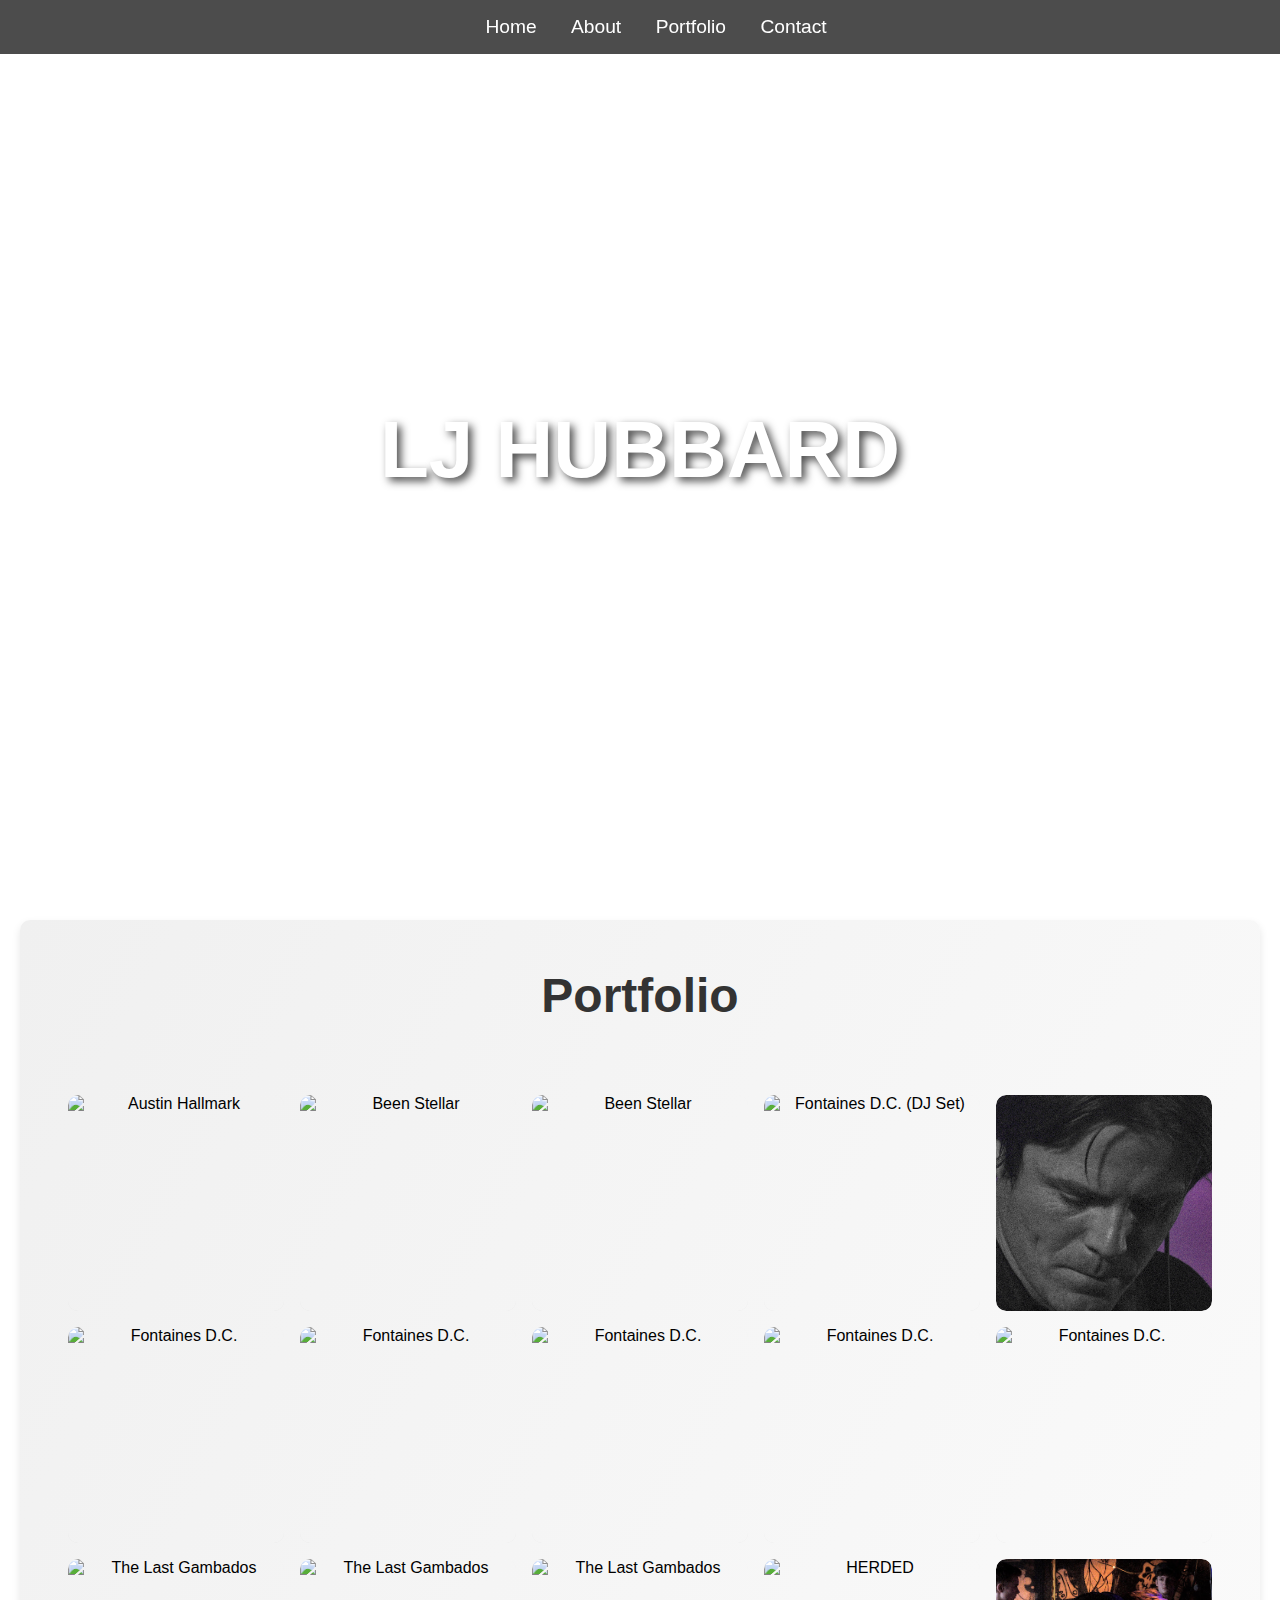
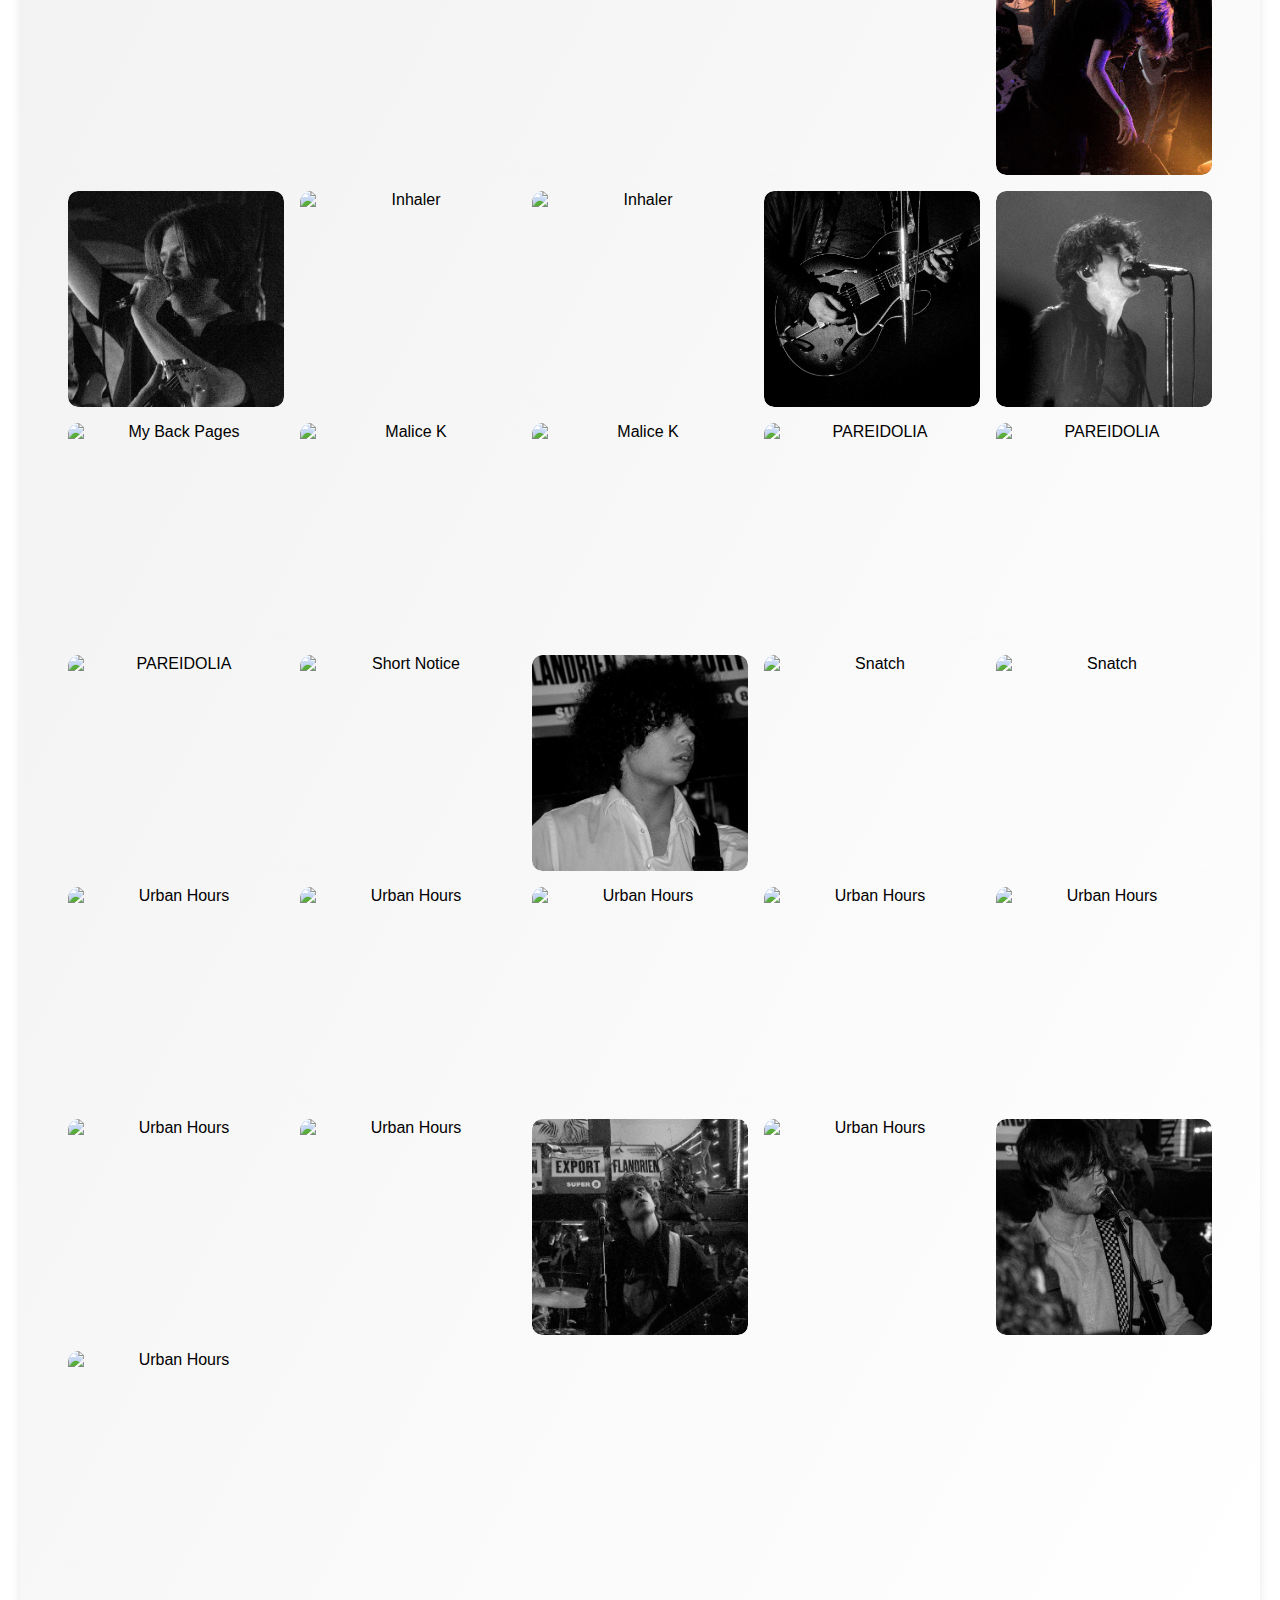
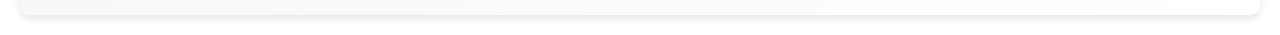
==== index.html @ aa00238f "Initial commit" ====
<!DOCTYPE html>
<html lang="en">
<head>
    <meta charset="UTF-8">
    <meta name="viewport" content="width=device-width, initial-scale=1.0">
    <title>LJ Hubbard Portfolio</title>
    <link rel="stylesheet" href="css/styles.css">
</head>
<body>
    <header>
        <nav>
            <a href="index.html">Home</a>
            <a href="about.html">About</a>
            <a href="portfolio.html">Portfolio</a>
            <a href="contact.html">Contact</a>
        </nav>
    </header>
    <div class="hero">
        <a href="about.html#about" class="hero-button">
            <h1>LJ HUBBARD</h1>
        </a>
        <div class="image image1"></div>
        <div class="image image2"></div>
        <div class="image image3"></div>
        <div class="image image4"></div>
        <div class="image image5"></div>
        <div class="image image6"></div>
        <div class="image image7"></div>
    </div>
    
    <!-- Portfolio Section -->
    <section id="portfolio">
        <div class="portfolio-container">
            <h2 class="portfolio-header">Portfolio</h2>
            <div class="portfolio-grid">
                <div class="portfolio-item" onclick="openLightbox(0)">
                    <img src="images/AUSTIN1_01_01.jpg" alt="Austin Hallmark">
                    <div class="overlay">Austin Hallmark</div>
                </div>
                <div class="portfolio-item" onclick="openLightbox(1)">
                    <img src="images/BS5.jpg" alt="Been Stellar">
                    <div class="overlay">Been Stellar</div>
                </div>
                <div class="portfolio-item" onclick="openLightbox(2)">
                    <img src="images/BS9.jpg" alt="Been Stellar">
                    <div class="overlay">Been Stellar</div>
                </div>
                <div class="portfolio-item" onclick="openLightbox(3)">
                    <img src="images/djcloseup8.jpg" alt="Fontaines D.C. (DJ Set)">
                    <div class="overlay">Fontaines D.C. (DJ Set)</div>
                </div>
                <div class="portfolio-item" onclick="openLightbox(4)">
                    <img src="images/djcloseup9.jpg" alt="Fontaines D.C. (DJ Set)">
                    <div class="overlay">Fontaines D.C. (DJ Set)</div>
                </div>
                <div class="portfolio-item" onclick="openLightbox(5)">
                    <img src="images/DSC00204.jpg" alt="Fontaines D.C.">
                    <div class="overlay">Fontaines D.C.</div>
                </div>
                <div class="portfolio-item" onclick="openLightbox(6)">
                    <img src="images/fontaines8.jpg" alt="Fontaines D.C.">
                    <div class="overlay">Fontaines D.C.</div>
                </div>
                <div class="portfolio-item" onclick="openLightbox(7)">
                    <img src="images/fontaines10_01.jpg" alt="Fontaines D.C.">
                    <div class="overlay">Fontaines D.C.</div>
                </div>
                <div class="portfolio-item" onclick="openLightbox(8)">
                    <img src="images/fontaines13.jpg" alt="Fontaines D.C.">
                    <div class="overlay">Fontaines D.C.</div>
                </div>
                <div class="portfolio-item" onclick="openLightbox(9)">
                    <img src="images/fontainesscroll.jpg" alt="Fontaines D.C.">
                    <div class="overlay">Fontaines D.C.</div>
                </div>
                <div class="portfolio-item" onclick="openLightbox(10)">
                    <img src="images/GAMBADOS18.jpg" alt="The Last Gambados">
                    <div class="overlay">The Last Gambados</div>
                </div>
                <div class="portfolio-item" onclick="openLightbox(11)">
                    <img src="images/GAMBADOS22.jpg" alt="The Last Gambados">
                    <div class="overlay">The Last Gambados</div>
                </div>
                <div class="portfolio-item" onclick="openLightbox(12)">
                    <img src="images/GAMBADOS25.jpg" alt="The Last Gambados">
                    <div class="overlay">The Last Gambados</div>
                </div>
                <div class="portfolio-item" onclick="openLightbox(13)">
                    <img src="images/HERDED5.jpg" alt="HERDED">
                    <div class="overlay">HERDED</div>
                </div>
                <div class="portfolio-item" onclick="openLightbox(14)">
                    <img src="images/HERDED7.jpg" alt="HERDED">
                    <div class="overlay">HERDED</div>
                </div>
                <div class="portfolio-item" onclick="openLightbox(15)">
                    <img src="images/HERDED11.jpg" alt="HERDED">
                    <div class="overlay">HERDED</div>
                </div>
                <div class="portfolio-item" onclick="openLightbox(16)">
                    <img src="images/INHALER5.jpg" alt="Inhaler">
                    <div class="overlay">Inhaler</div>
                </div>
                <div class="portfolio-item" onclick="openLightbox(17)">
                    <img src="images/INHALER8.jpg" alt="Inhaler">
                    <div class="overlay">Inhaler</div>
                </div>
                <div class="portfolio-item" onclick="openLightbox(18)">
                    <img src="images/INHALER9.jpg" alt="Inhaler">
                    <div class="overlay">Inhaler</div>
                </div>
                <div class="portfolio-item" onclick="openLightbox(19)">
                    <img src="images/INHALER21.jpg" alt="Inhaler">
                    <div class="overlay">Inhaler</div>
                </div>
                <div class="portfolio-item" onclick="openLightbox(20)">
                    <img src="images/MBP7.jpg" alt="My Back Pages">
                    <div class="overlay">My Back Pages</div>
                </div>
                <div class="portfolio-item" onclick="openLightbox(21)">
                    <img src="images/MK3.jpg" alt="Malice K">
                    <div class="overlay">Malice K</div>
                </div>
                <div class="portfolio-item" onclick="openLightbox(22)">
                    <img src="images/MK5.jpg" alt="Malice K">
                    <div class="overlay">Malice K</div>
                </div>
                <div class="portfolio-item" onclick="openLightbox(23)">
                    <img src="images/PAR5.jpg" alt="PAREIDOLIA">
                    <div class="overlay">PAREIDOLIA</div>
                </div>
                <div class="portfolio-item" onclick="openLightbox(24)">
                    <img src="images/PAR19.jpg" alt="PAREIDOLIA">
                    <div class="overlay">PAREIDOLIA</div>
                </div>
                <div class="portfolio-item" onclick="openLightbox(25)">
                    <img src="images/PAR20.jpg" alt="PAREIDOLIA">
                    <div class="overlay">PAREIDOLIA</div>
                </div>
                <div class="portfolio-item" onclick="openLightbox(26)">
                    <img src="images/SHORT1.jpg" alt="Short Notice">
                    <div class="overlay">Short Notice</div>
                </div>
                <div class="portfolio-item" onclick="openLightbox(27)">
                    <img src="images/IMG_5774.jpg" alt="Short Notice">
                    <div class="overlay">Short Notice</div>
                </div>
                <div class="portfolio-item" onclick="openLightbox(28)">
                    <img src="images/SNATCH7.jpg" alt="Snatch">
                    <div class="overlay">Snatch</div>
                </div>
                <div class="portfolio-item" onclick="openLightbox(29)">
                    <img src="images/SNATCH9.jpg" alt="Snatch">
                    <div class="overlay">Snatch</div>
                </div>
                <div class="portfolio-item" onclick="openLightbox(30)">
                    <img src="images/UH6.jpg" alt="Urban Hours">
                    <div class="overlay">Urban Hours</div>
                </div>
                <div class="portfolio-item" onclick="openLightbox(31)">
                    <img src="images/UH7.jpg" alt="Urban Hours">
                    <div class="overlay">Urban Hours</div>
                </div>
                <div class="portfolio-item" onclick="openLightbox(32)">
                    <img src="images/UH10.jpg" alt="Urban Hours">
                    <div class="overlay">Urban Hours</div>
                </div>
                <div class="portfolio-item" onclick="openLightbox(33)">
                    <img src="images/UH13.jpg" alt="Urban Hours">
                    <div class="overlay">Urban Hours</div>
                </div>
                <div class="portfolio-item" onclick="openLightbox(34)">
                    <img src="images/UH16.jpg" alt="Urban Hours">
                    <div class="overlay">Urban Hours</div>
                </div>
                <div class="portfolio-item" onclick="openLightbox(35)">
                    <img src="images/UH25.jpg" alt="Urban Hours">
                    <div class="overlay">Urban Hours</div>
                </div>
                <div class="portfolio-item" onclick="openLightbox(36)">
                    <img src="images/URBAN1.jpg" alt="Urban Hours">
                    <div class="overlay">Urban Hours</div>
                </div>
                <div class="portfolio-item" onclick="openLightbox(37)">
                    <img src="images/URBAN3.jpg" alt="Urban Hours">
                    <div class="overlay">Urban Hours</div>
                </div>
                <div class="portfolio-item" onclick="openLightbox(38)">
                    <img src="images/URBAN11.jpg" alt="Urban Hours">
                    <div class="overlay">Urban Hours</div>
                </div>
                <div class="portfolio-item" onclick="openLightbox(39)">
                    <img src="images/URBAN14.jpg" alt="Urban Hours">
                    <div class="overlay">Urban Hours</div>
                </div>
                <div class="portfolio-item" onclick="openLightbox(40)">
                    <img src="images/URBAN13.jpg" alt="Urban Hours">
                    <div class="overlay">Urban Hours</div>
                </div>
                

                    
                <!-- Add more portfolio items as needed -->
            </div>
        </div>
    </section>
    
    <!-- Lightbox Modal -->
    <div id="lightbox" class="lightbox">
        <span class="close" onclick="closeLightbox()">&times;</span>
        <a class="prev" onclick="changeSlide(-1)">&#10094;</a>
        <a class="next" onclick="changeSlide(1)">&#10095;</a>
        <div class="lightbox-content">
            <img id="lightbox-img" src="" alt="">
            <div id="lightbox-caption" class="lightbox-caption"></div>
        </div>
    </div>

    <script src="js/scripts.js"></script> <!-- Reference to your JavaScript file -->
</body>
</html>
---- css/styles.css ----
body, html {
    margin: 0;
    padding: 0;
    font-family: Arial, sans-serif;
}

header {
    position: fixed;
    width: 100%;
    top: 0;
    background-color: rgba(0, 0, 0, 0.7);
    padding: 1rem;
    text-align: center;
    z-index: 3;
}

nav a {
    margin: 0 15px;
    color: white;
    text-decoration: none;
    font-size: 1.2rem;
}

.hero {
    position: relative;
    width: 100%;
    height: 100vh;
    display: flex;
    align-items: center;
    justify-content: center;
    color: white;
    overflow: hidden;
}

.hero h1 {
    font-size: 5rem;
    text-shadow: 4px 4px 8px rgba(0, 0, 0, 0.7); /* More prominent shadow */
    z-index: 2;
    text-align: center;
    transition: font-weight 0.3s ease, color 0.3s ease;
}

.hero-button {
    color: white;
    text-decoration: none;
    z-index: 2;
}

.hero h1:hover {
    font-weight: bolder;
    color: #fc83fb; /* Change color on hover */
}

.hero h1:active {
    color: #fc83fb; /* Change color when clicked */
    text-decoration: none; /* Ensure no underline */
}

.image {
    position: absolute;
    top: 0;
    left: 0;
    width: 100%;
    height: 100%;
    background-size: cover;
    background-position: center top; /* Default position */
    transition: opacity 2s ease-in-out;
}

.image1 {
    background-image: url('../images/djcloseup8.jpg'); /* New first image */
    opacity: 1;
}

.image2 {
    background-image: url('../images/URBAN13.jpg');
    opacity: 0;
}

.image3 {
    background-image: url('../images/fontaines10_01.jpg');
    opacity: 0;
}

.image4 {
    background-image: url('../images/inhaler8.jpg'); /* Updated to inhaler8 */
    opacity: 0;
}

.image5 {
    background-image: url('../images/GAMBADOS25.jpg');
    opacity: 0;
}

.image6 {
    background-image: url('../images/inhaler9.jpg'); /* Updated to inhaler9 */
    opacity: 0;
}

.image7 {
    background-image: url('../images/MK3.jpg');
    opacity: 0;
}

.about-container, .contact-container {
    background: linear-gradient(to bottom right, #f0f0f0, #ffffff);
    padding: 3rem;
    border-radius: 10px;
    text-align: center;
    box-shadow: 0 4px 8px rgba(0, 0, 0, 0.1);
    display: flex;
    flex-direction: column;
    justify-content: center;
    align-items: center;
    min-height: 100vh;
}

.portfolio-container {
    background: linear-gradient(to bottom right, #f0f0f0, #ffffff);
    padding: 3rem;
    border-radius: 10px;
    text-align: center;
    box-shadow: 0 4px 8px rgba(0, 0, 0, 0.1);
    display: flex;
    flex-direction: column;
    justify-content: center;
    align-items: center;
    min-height: 100vh;
    margin: 20px; /* Increased page margins for portfolio page */
}

.about-header, .contact-header, .portfolio-header {
    font-size: 3rem;
    margin-top: 0;
    color: #333;
    font-weight: bold;
}

.about-paragraph, .contact-form {
    font-size: 1.5rem;
    margin: 2rem 0;
    color: #000;
    text-align: center;
}

.about-paragraph a {
    color: #333; /* Default color */
    font-weight: bold; /* Make "get in touch" bold */
    text-decoration: none; /* Remove underline */
    transition: color 0.3s ease; /* Smooth color transition */
}

.about-paragraph a:hover {
    color: #fc83fb; /* Updated pink color on hover */
}

/* Updated CSS */
.portfolio-grid {
    display: grid;
    grid-template-columns: repeat(auto-fit, minmax(200px, 1fr));
    gap: 1rem;
    width: 100%;
    margin-top: 2rem;
}

.portfolio-item {
    position: relative;
    overflow: hidden;
    width: 100%;
    padding-top: 100%; /* Maintain aspect ratio to create square */
    border-radius: 10px;
    cursor: pointer;
}

.portfolio-grid img {
    position: absolute;
    top: 0;
    left: 0;
    width: 100%;
    height: 100%;
    object-fit: cover;
    border-radius: 10px;
    box-shadow: 0 4px 8px rgba(0, 0, 0, 0.1);
    transition: transform 0.3s ease;
}

.portfolio-grid img:hover {
    transform: scale(1.05);
}

.overlay {
    position: absolute;
    bottom: 0;
    left: 0;
    width: 100%;
    background-color: rgba(252, 131, 251, 0.2); /* Light opacity overlay with pink color */
    color: white;
    display: flex;
    justify-content: center;
    align-items: center;
    font-size: 1.2rem;
    border-bottom-left-radius: 10px;
    border-bottom-right-radius: 10px;
    padding: 0.5rem;
    opacity: 0;
    transition: opacity 0.3s ease;
    text-align: center;
}

.portfolio-item:hover .overlay {
    opacity: 1;
}

.copyright-overlay {
    position: absolute;
    top: 5px;
    left: 5px;
    background-color: rgba(0, 0, 0, 0.5); /* Semi-transparent black background */
    color: white;
    padding: 1px 3px;
    font-size: 0.6rem;
    border-radius: 3px;
}



/* Lightbox CSS */
.lightbox {
    display: none;
    position: fixed;
    z-index: 10;
    left: 0;
    top: 0;
    width: 100%;
    height: 100%;
    overflow: auto;
    background-color: rgba(0, 0, 0, 0.8);
}

.lightbox-content {
    position: relative;
    margin: auto;
    width: 80%;
    max-width: 700px;
}

.lightbox img {
    width: 100%;
}

.close {
    position: absolute;
    top: 10px;
    right: 25px;
    color: white;
    font-size: 35px;
    font-weight: bold;
    cursor: pointer;
}

.lightbox-caption {
    text-align: center;
    color: white;
    padding: 10px;
}


.contact-form {
    display: flex;
    flex-direction: column;
    align-items: center;
    gap: 1rem;
}

.contact-form label {
    font-size: 1.2rem;
    color: #333;
}

.contact-form input, .contact-form textarea {
    width: 80%;
    padding: 0.5rem;
    border-radius: 5px;
    border: 1px solid #ccc;
    font-size: 1rem;
}

.contact-form button {
    padding: 0.5rem 2rem;
    border: none;
    border-radius: 5px;
    background-color: #333;
    color: white;
    font-size: 1rem;
    cursor: pointer;
    transition: background-color 0.3s ease;
}

.contact-form button:hover {
    background-color: #555;
}

.contact-links {
    margin-top: 2rem;
    display: flex;
    justify-content: center;
    gap: 1rem;
}

.contact-link {
    color: #333;
    font-size: 2rem;
    transition: color 0.3s ease;
}

.contact-link:hover {
    color: #fc83fb; /* Updated pink color on hover */
}

/* Media queries for responsive design */
@media (max-width: 1200px) {
    .image1 {
        background-position: center 40%; /* Adjust for tablets */
    }
    .image2 {
        background-position: center 30%; /* Adjust for tablets */
    }
    .image3 {
        background-position: center 28%; /* Adjust for tablets */
    }
    .image4 {
        background-position: center 30%; /* Adjust for tablets */
    }
    .image5 {
        background-position: center 40%; /* Adjust for tablets */
    }
    .image6 {
        background-position: center 20%; /* Adjust for tablets */
    }
    .image7 {
        background-position: center 40%; /* Adjust for tablets */
    }
}

@media (max-width: 768px) {
    .image1 {
        background-position: center bottom; /* Adjust for mobile phones */
    }
    .image2 {
        background-position: center bottom; /* Adjust for mobile phones */
    }
    .image3 {
        background-position: center bottom; /* Adjust for mobile phones */
    }
    .image4 {
        background-position: center bottom; /* Adjust for mobile phones */
    }
    .image5 {
        background-position: center bottom; /* Adjust for mobile phones */
    }
    .image6 {
        background-position: center bottom; /* Adjust for mobile phones */
    }
    .image7 {
        background-position: center bottom; /* Adjust for mobile phones */
    }
}

@media (orientation: landscape) {
    .image1 {
        background-position: top center; /* Adjust for landscape orientation */
    }
    .image2 {
        background-position: top center; /* Adjust for landscape orientation */
    }
    .image3 {
        background-position: top center; /* Adjust for landscape orientation */
    }
    .image4 {
        background-position: top center; /* Adjust for landscape orientation */
    }
    .image5 {
        background-position: top center; /* Adjust for landscape orientation */
    }
    .image6 {
        background-position: top center; /* Adjust for landscape orientation */
    }
    .image7 {
        background-position: top center; /* Adjust for landscape orientation */
    }
}

@media (min-width: 1200px) {
    .image1 {
        background-position: center 40%; /* Adjust for large screens */
    }
    .image2 {
        background-position: center 30%; /* Adjust for large screens */
    }
    .image3 {
        background-position: center 28%; /* Adjust for large screens */
    }
}

@media (max-width: 1200px) {
    .contact-form input, .contact-form textarea {
        width: 100%;
    }
}
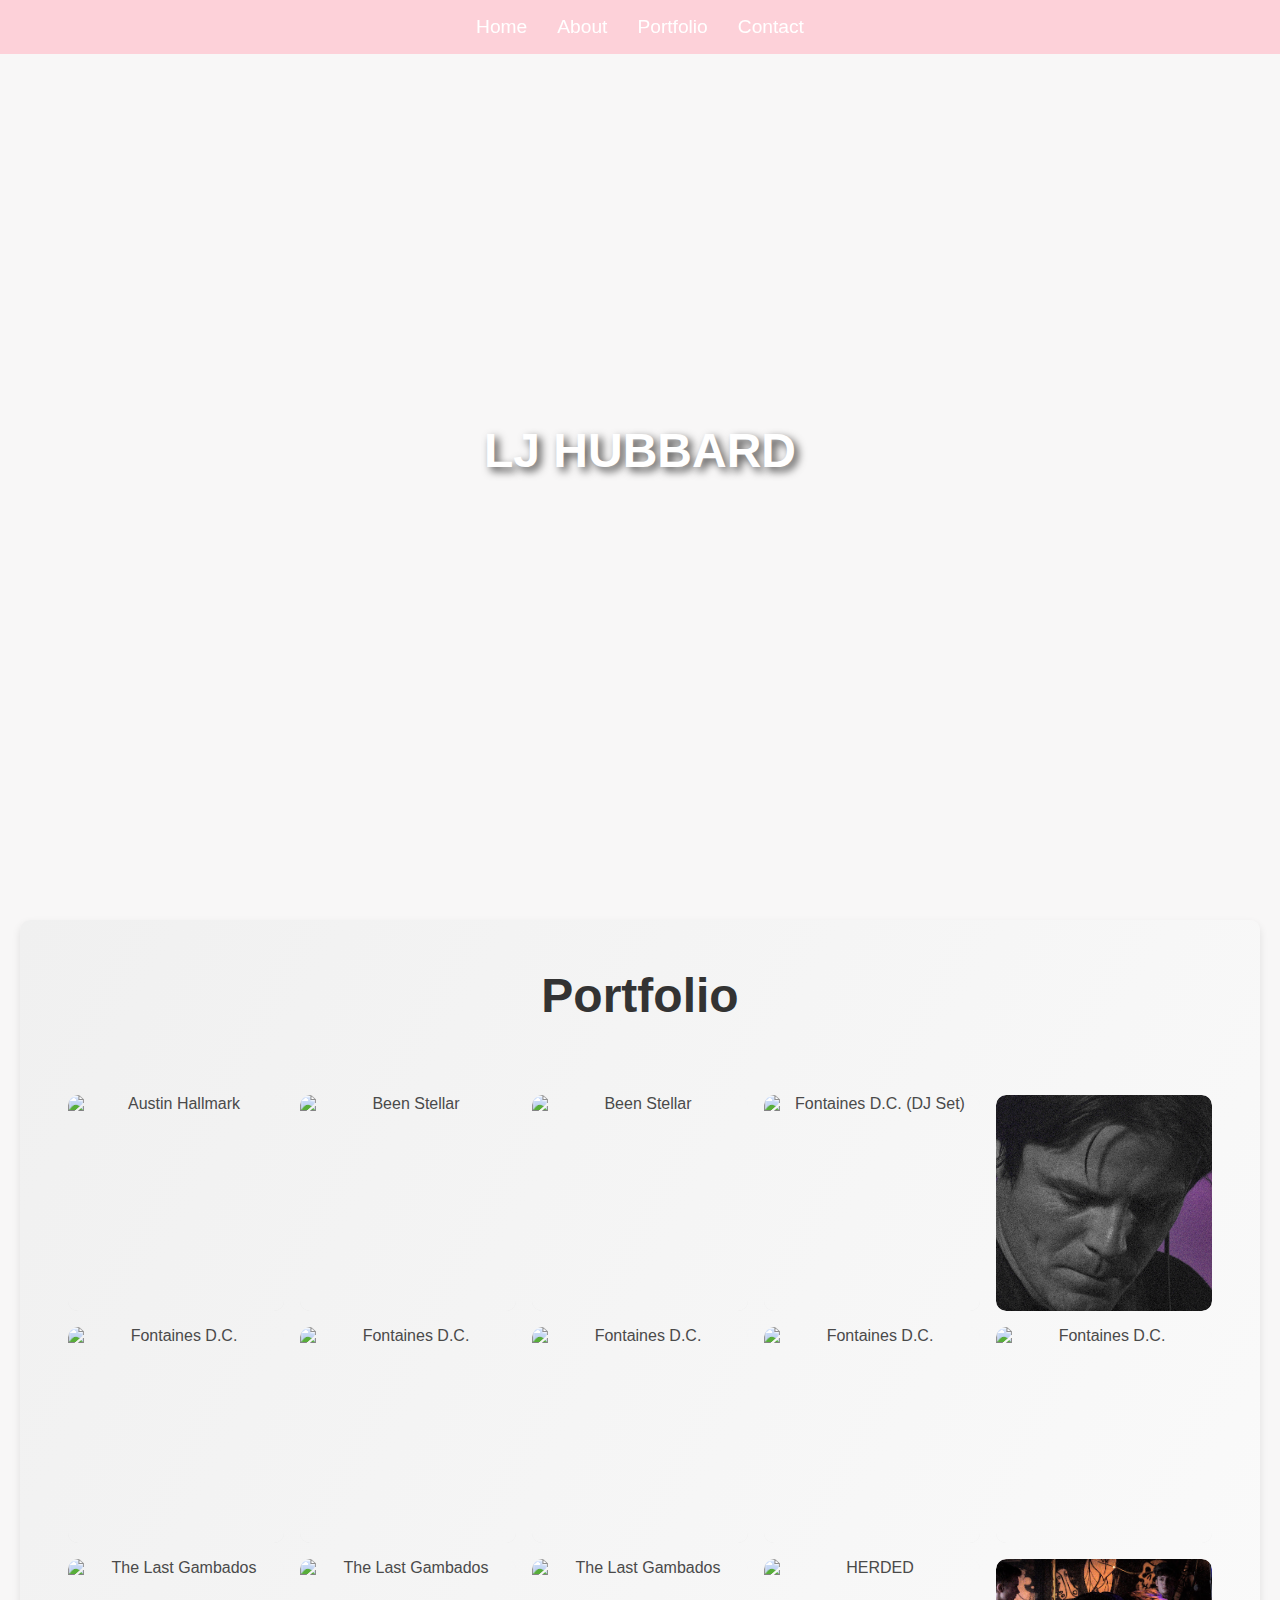
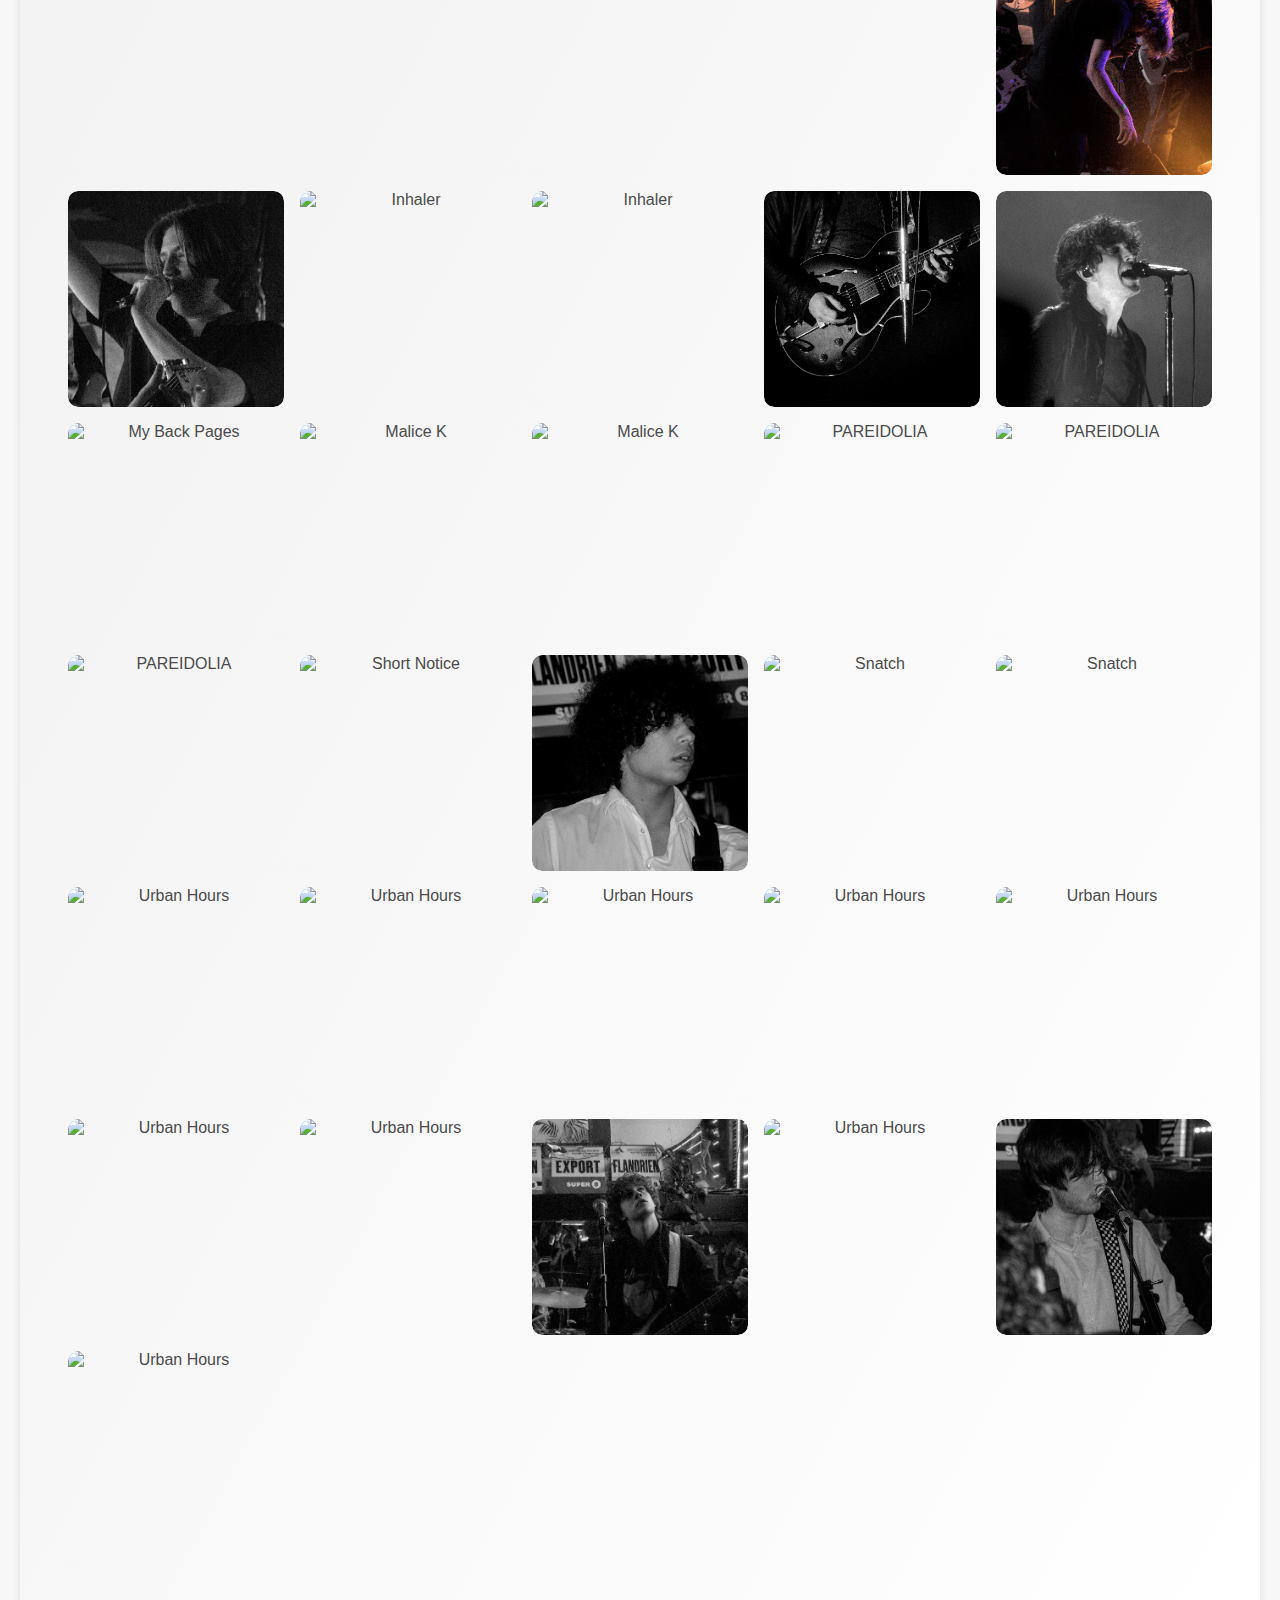
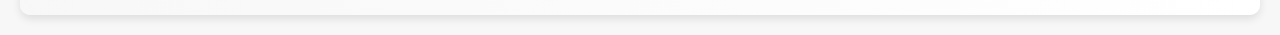
==== commit 4b3a17b5: "image preload" ====
--- a/index.html
+++ b/index.html
@@ -5,6 +5,13 @@
     <meta name="viewport" content="width=device-width, initial-scale=1.0">
     <title>LJ Hubbard Portfolio</title>
     <link rel="stylesheet" href="css/styles.css">
+    <link rel="preload" href="images/djcloseup8.jpg" as="image">
+    <link rel="preload" href="images/URBAN13.jpg" as="image">
+    <link rel="preload" href="images/fontaines10_01.jpg" as="image">
+    <link rel="preload" href="images/INHALER8.jpg" as="image">
+    <link rel="preload" href="images/GAMBADOS25.jpg" as="image">
+    <link rel="preload" href="images/INHALER9.jpg" as="image">
+    <link rel="preload" href="images/MK3.jpg" as="image">
 </head>
 <body>
     <header>
--- a/css/styles.css
+++ b/css/styles.css
@@ -2,23 +2,40 @@
     margin: 0;
     padding: 0;
     font-family: Arial, sans-serif;
+    background-color:#f8f7f7;
+    color: #4A4A4A
 }
 
 header {
     position: fixed;
     width: 100%;
     top: 0;
-    background-color: rgba(0, 0, 0, 0.7);
-    padding: 1rem;
+    background-color: rgba(255, 193, 204, 0.7); /* #ffc1cc with 70% opacity */
+    padding: 1rem 0;
     text-align: center;
     z-index: 3;
 }
+
+
+nav {
+    display: flex;
+    justify-content: center;
+    align-items: center;
+    margin: 0;
+    padding: 0;
+}
+
 
 nav a {
     margin: 0 15px;
     color: white;
     text-decoration: none;
     font-size: 1.2rem;
+    white-space: nowrap;
+}
+
+nav a:hover {
+    color: #4A4A4A; /* Update hover color */
 }
 
 .hero {
@@ -30,6 +47,50 @@
     justify-content: center;
     color: white;
     overflow: hidden;
+}
+
+.hero-image1, .hero-image3, .hero-image4 {
+    position: absolute;
+    width: 100%;
+    height: auto;
+    /* Additional styling for hero images */
+}
+
+/* Add this media query for landscape orientation on phones and tablets */
+@media (orientation: landscape) and (max-width: 1024px) {
+    .hero-image1 {
+        position: relative;
+        top: -20%; /* Push image1 upwards by 20% */
+    }
+    
+    .hero-image3 {
+        position: relative;
+        top: -20%; /* Push image3 upwards by 20% */
+    }
+    
+    .hero-image4 {
+        position: relative;
+        top: -10%; /* Push image4 upwards by 10% */
+    }
+    .portfolio-grid {
+        grid-template-columns: repeat(2, 1fr); /* 2 images per row */
+    }
+
+    header {
+        padding: 0.5rem 0; /* Reduce nav bar padding */
+        background-color: rgba(255, 193, 204, 0.5); /* Increase transparency */
+    }
+
+    nav a {
+        font-size: 1rem; /* Reduce font size for nav links */
+        margin: 0 10px; /* Reduce margin between links */
+    }
+}
+/* Media query for portrait orientation on phones */
+@media (orientation: portrait) and (max-width: 600px) {
+    .portfolio-grid {
+        grid-template-columns: repeat(2, 1fr); /* 2 images per row in portrait mode on phones */
+    }
 }
 
 .hero h1 {
@@ -46,13 +107,26 @@
     z-index: 2;
 }
 
+.hero-button h1 {
+    font-size: 3rem; /* Default size */
+    text-align: center;
+}
+
+/* Media query for smaller screens */
+@media (max-width: 768px) {
+    .hero-button h1 {
+        font-size: 2rem; /* Smaller size for mobile */
+    }
+}
+
+
 .hero h1:hover {
     font-weight: bolder;
-    color: #fc83fb; /* Change color on hover */
+    color: #ffc1cc; /* Change color on hover */
 }
 
 .hero h1:active {
-    color: #fc83fb; /* Change color when clicked */
+    color: #ffc1cc; /* Change color when clicked */
     text-decoration: none; /* Ensure no underline */
 }
 
@@ -64,8 +138,15 @@
     height: 100%;
     background-size: cover;
     background-position: center top; /* Default position */
-    transition: opacity 2s ease-in-out;
-}
+    opacity: 0;
+    transition: opacity 1s ease-in-out; /* Adjust transition time if needed */
+}
+
+.image:first-child {
+    opacity: 1; /* Ensure the first image is visible initially */
+}
+
+
 
 .image1 {
     background-image: url('../images/djcloseup8.jpg'); /* New first image */
@@ -83,7 +164,7 @@
 }
 
 .image4 {
-    background-image: url('../images/inhaler8.jpg'); /* Updated to inhaler8 */
+    background-image: url('../images/INHALER8.jpg'); /* Updated to inhaler8 */
     opacity: 0;
 }
 
@@ -93,12 +174,20 @@
 }
 
 .image6 {
-    background-image: url('../images/inhaler9.jpg'); /* Updated to inhaler9 */
+    background-image: url('../images/INHALER9.jpg'); /* Updated to inhaler9 */
     opacity: 0;
 }
 
 .image7 {
     background-image: url('../images/MK3.jpg');
+    opacity: 0;
+}
+/* Add the preloading styles here */
+.image[data-loaded="true"] {
+    opacity: 1;
+}
+
+.image[data-loaded="false"] {
     opacity: 0;
 }
 
@@ -145,14 +234,24 @@
 
 .about-paragraph a {
     color: #333; /* Default color */
+    font-size: 1.5rem;
     font-weight: bold; /* Make "get in touch" bold */
     text-decoration: none; /* Remove underline */
     transition: color 0.3s ease; /* Smooth color transition */
 }
 
 .about-paragraph a:hover {
-    color: #fc83fb; /* Updated pink color on hover */
-}
+    color: #ffc1cc; /* Updated pink color on hover */
+}
+.about-image {
+    width: 150px; /* Adjust width as needed */
+    height: 150px; /* Adjust height as needed to make it a circle */
+    margin-top: 1rem; /* Space between paragraph and image */
+    border-radius: 50%; /* Make it circular */
+    object-fit: cover; /* Ensure the image covers the entire circle */
+    box-shadow: 0 4px 8px rgba(0, 0, 0, 0.1); /* Optional: shadow for a polished look */
+}
+
 
 /* Updated CSS */
 .portfolio-grid {
@@ -193,8 +292,8 @@
     bottom: 0;
     left: 0;
     width: 100%;
-    background-color: rgba(252, 131, 251, 0.2); /* Light opacity overlay with pink color */
-    color: white;
+    background-color: rgba(255, 193, 204, 0.8); /* Light opacity overlay with pink color */
+    color: #4A4A4A;
     display: flex;
     justify-content: center;
     align-items: center;
@@ -297,7 +396,7 @@
 }
 
 .contact-form button:hover {
-    background-color: #555;
+    background-color: #ffc1cc;
 }
 
 .contact-links {
@@ -314,7 +413,7 @@
 }
 
 .contact-link:hover {
-    color: #fc83fb; /* Updated pink color on hover */
+    color: #ffc1cc; /* Updated pink color on hover */
 }
 
 /* Media queries for responsive design */
@@ -386,7 +485,7 @@
         background-position: top center; /* Adjust for landscape orientation */
     }
     .image7 {
-        background-position: top center; /* Adjust for landscape orientation */
+        background-position: center 40%; /* Adjust for landscape orientation */
     }
 }
 
@@ -400,7 +499,20 @@
     .image3 {
         background-position: center 28%; /* Adjust for large screens */
     }
-}
+    .image4 {
+        background-position: center 30%; /* Adjust for tablets */
+    }
+    .image5 {
+        background-position: center 40%; /* Adjust for tablets */
+    }
+    .image6 {
+        background-position: center 20%; /* Adjust for tablets */
+    }
+    .image7 {
+        background-position: center 40%; /* Adjust for tablets */
+    }
+}
+
 
 @media (max-width: 1200px) {
     .contact-form input, .contact-form textarea {
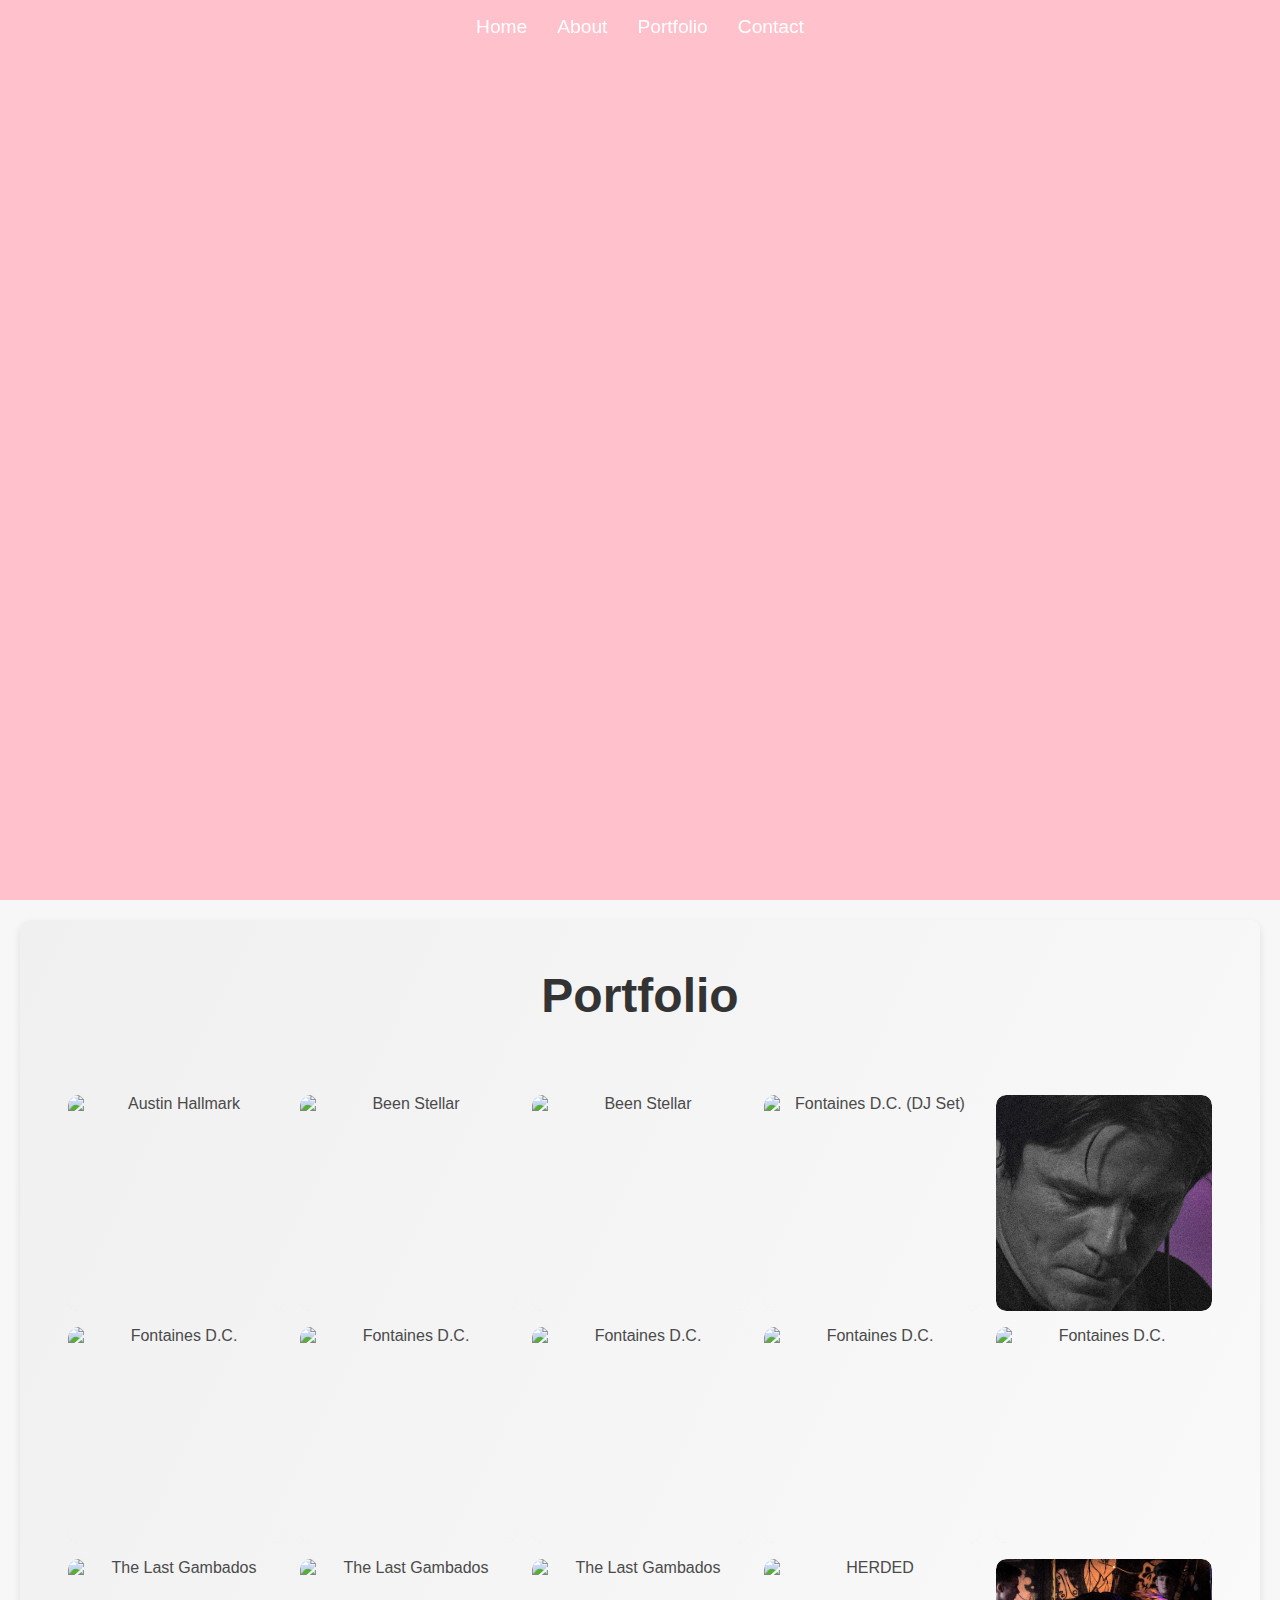
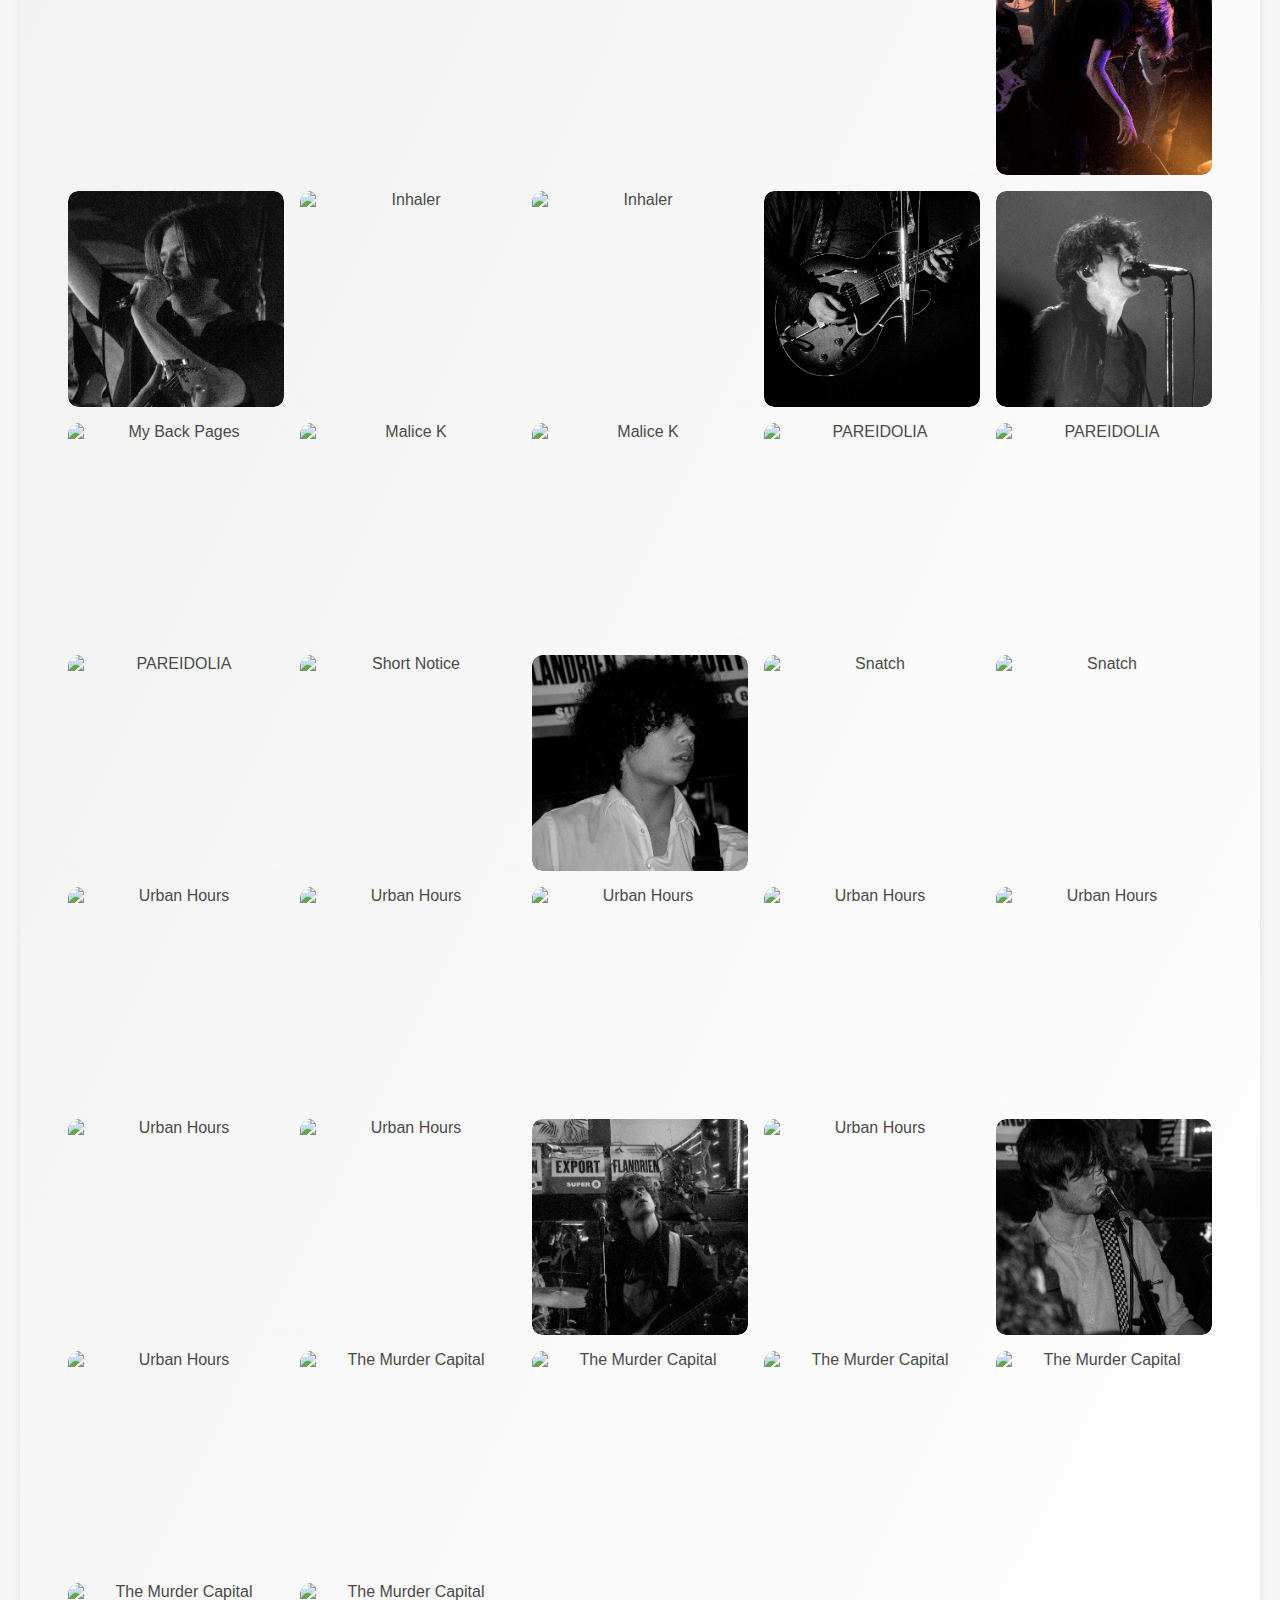
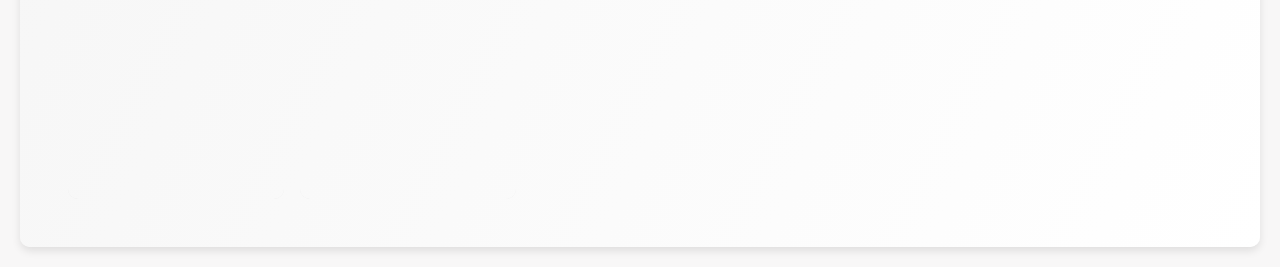
==== commit 8edbb9ee: "Update index.html" ====
--- a/index.html
+++ b/index.html
@@ -7,6 +7,7 @@
     <link rel="stylesheet" href="css/styles.css">
     <link rel="preload" href="images/djcloseup8.jpg" as="image">
     <link rel="preload" href="images/URBAN13.jpg" as="image">
+    <link rel="preload" href="images/TMC17.jpg" as="image">
     <link rel="preload" href="images/fontaines10_01.jpg" as="image">
     <link rel="preload" href="images/INHALER8.jpg" as="image">
     <link rel="preload" href="images/GAMBADOS25.jpg" as="image">
@@ -204,6 +205,30 @@
                     <img src="images/URBAN13.jpg" alt="Urban Hours">
                     <div class="overlay">Urban Hours</div>
                 </div>
+                <div class="portfolio-item" onclick="openLightbox(41)">
+                    <img src="images/TMC5.jpg" alt="The Murder Capital">
+                    <div class="overlay">The Murder Capital</div>
+                </div>
+                <div class="portfolio-item" onclick="openLightbox(42)">
+                    <img src="images/TMC9.jpg" alt="The Murder Capital">
+                    <div class="overlay">The Murder Capital</div>
+                </div>
+                <div class="portfolio-item" onclick="openLightbox(43)">
+                    <img src="images/TMC12.jpg" alt="The Murder Capital">
+                    <div class="overlay">The Murder Capital</div>
+                </div>
+                <div class="portfolio-item" onclick="openLightbox(44)">
+                    <img src="images/TMC13.jpg" alt="The Murder Capital">
+                    <div class="overlay">The Murder Capital</div>
+                </div>
+                <div class="portfolio-item" onclick="openLightbox(45)">
+                    <img src="images/TMC14.jpg" alt="The Murder Capital">
+                    <div class="overlay">The Murder Capital</div>
+                </div>
+                <div class="portfolio-item" onclick="openLightbox(46)">
+                    <img src="images/TMC17.jpg" alt="The Murder Capital">
+                    <div class="overlay">The Murder Capital</div>
+                </div>
                 
 
                     
--- a/css/styles.css
+++ b/css/styles.css
@@ -3,7 +3,9 @@
     padding: 0;
     font-family: Arial, sans-serif;
     background-color:#f8f7f7;
-    color: #4A4A4A
+    color: #4A4A4A;
+    overflow-x: hidden;
+    overflow-y: auto;
 }
 
 header {
@@ -41,20 +43,41 @@
 .hero {
     position: relative;
     width: 100%;
-    height: 100vh;
+    height: 100vh; /* Full viewport height */
     display: flex;
     align-items: center;
     justify-content: center;
     color: white;
     overflow: hidden;
-}
+    background-color: #ffc1cc; /* Light pink background */
+}
+
+.hero h1 {
+    font-size: 5rem;
+    text-shadow: 4px 4px 8px rgba(0, 0, 0, 0.7); /* More prominent shadow */
+    z-index: 2;
+    text-align: center;
+    transition: font-weight 0.3s ease, color 0.3s ease;
+    opacity: 0; /* Start hidden */
+    animation: fadeInTitle 2s forwards; /* Fade in title */
+    animation-delay: 1s; /* Delay before title fades in */
+}
+
+@keyframes fadeInTitle {
+    to {
+        opacity: 1;
+    }
+}
+
 
 .hero-image1, .hero-image3, .hero-image4 {
     position: absolute;
     width: 100%;
     height: auto;
-    /* Additional styling for hero images */
-}
+    opacity: 0; /* Start hidden */
+    transition: opacity 1s ease-in-out; /* Adjust transition time if needed */
+}
+
 
 /* Add this media query for landscape orientation on phones and tablets */
 @media (orientation: landscape) and (max-width: 1024px) {
@@ -141,6 +164,16 @@
     opacity: 0;
     transition: opacity 1s ease-in-out; /* Adjust transition time if needed */
 }
+
+/* Add the preloading styles here */
+.image[data-loaded="true"] {
+    opacity: 1;
+}
+
+.image[data-loaded="false"] {
+    opacity: 0;
+}
+
 
 .image:first-child {
     opacity: 1; /* Ensure the first image is visible initially */
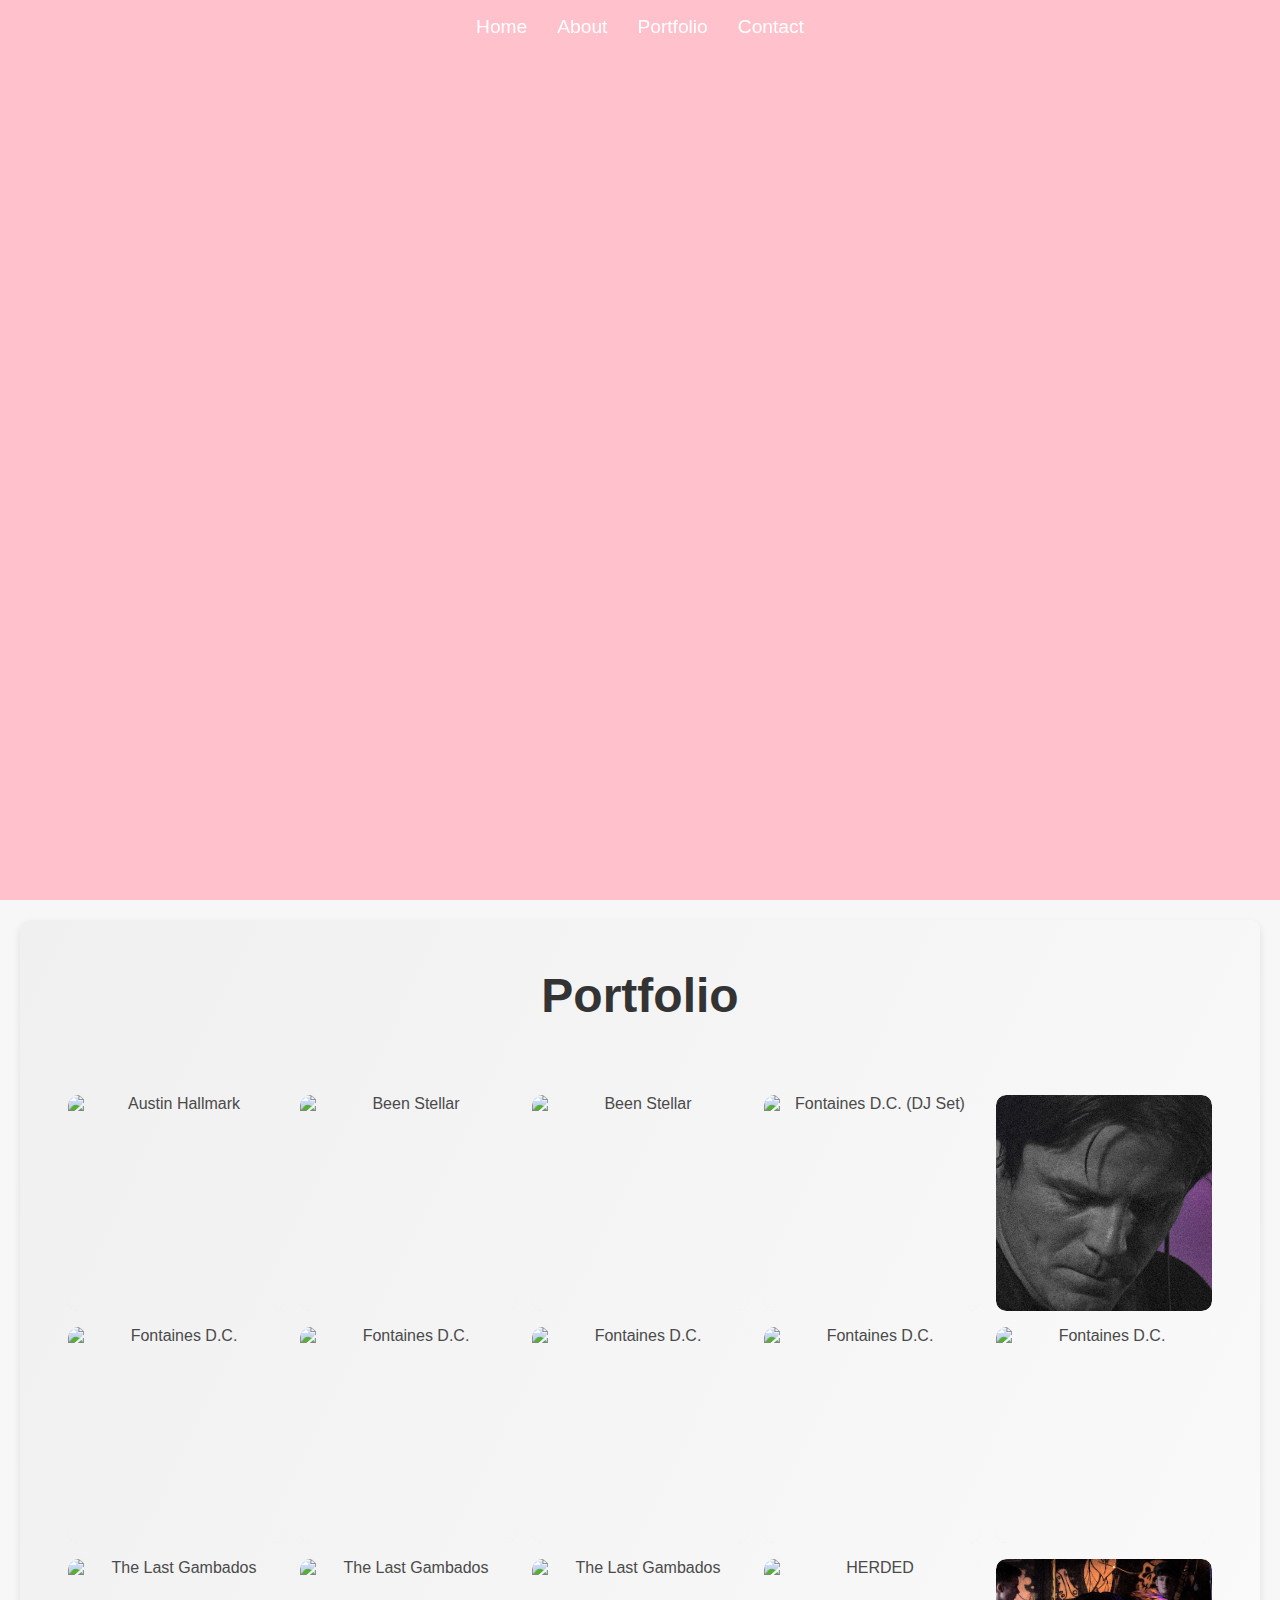
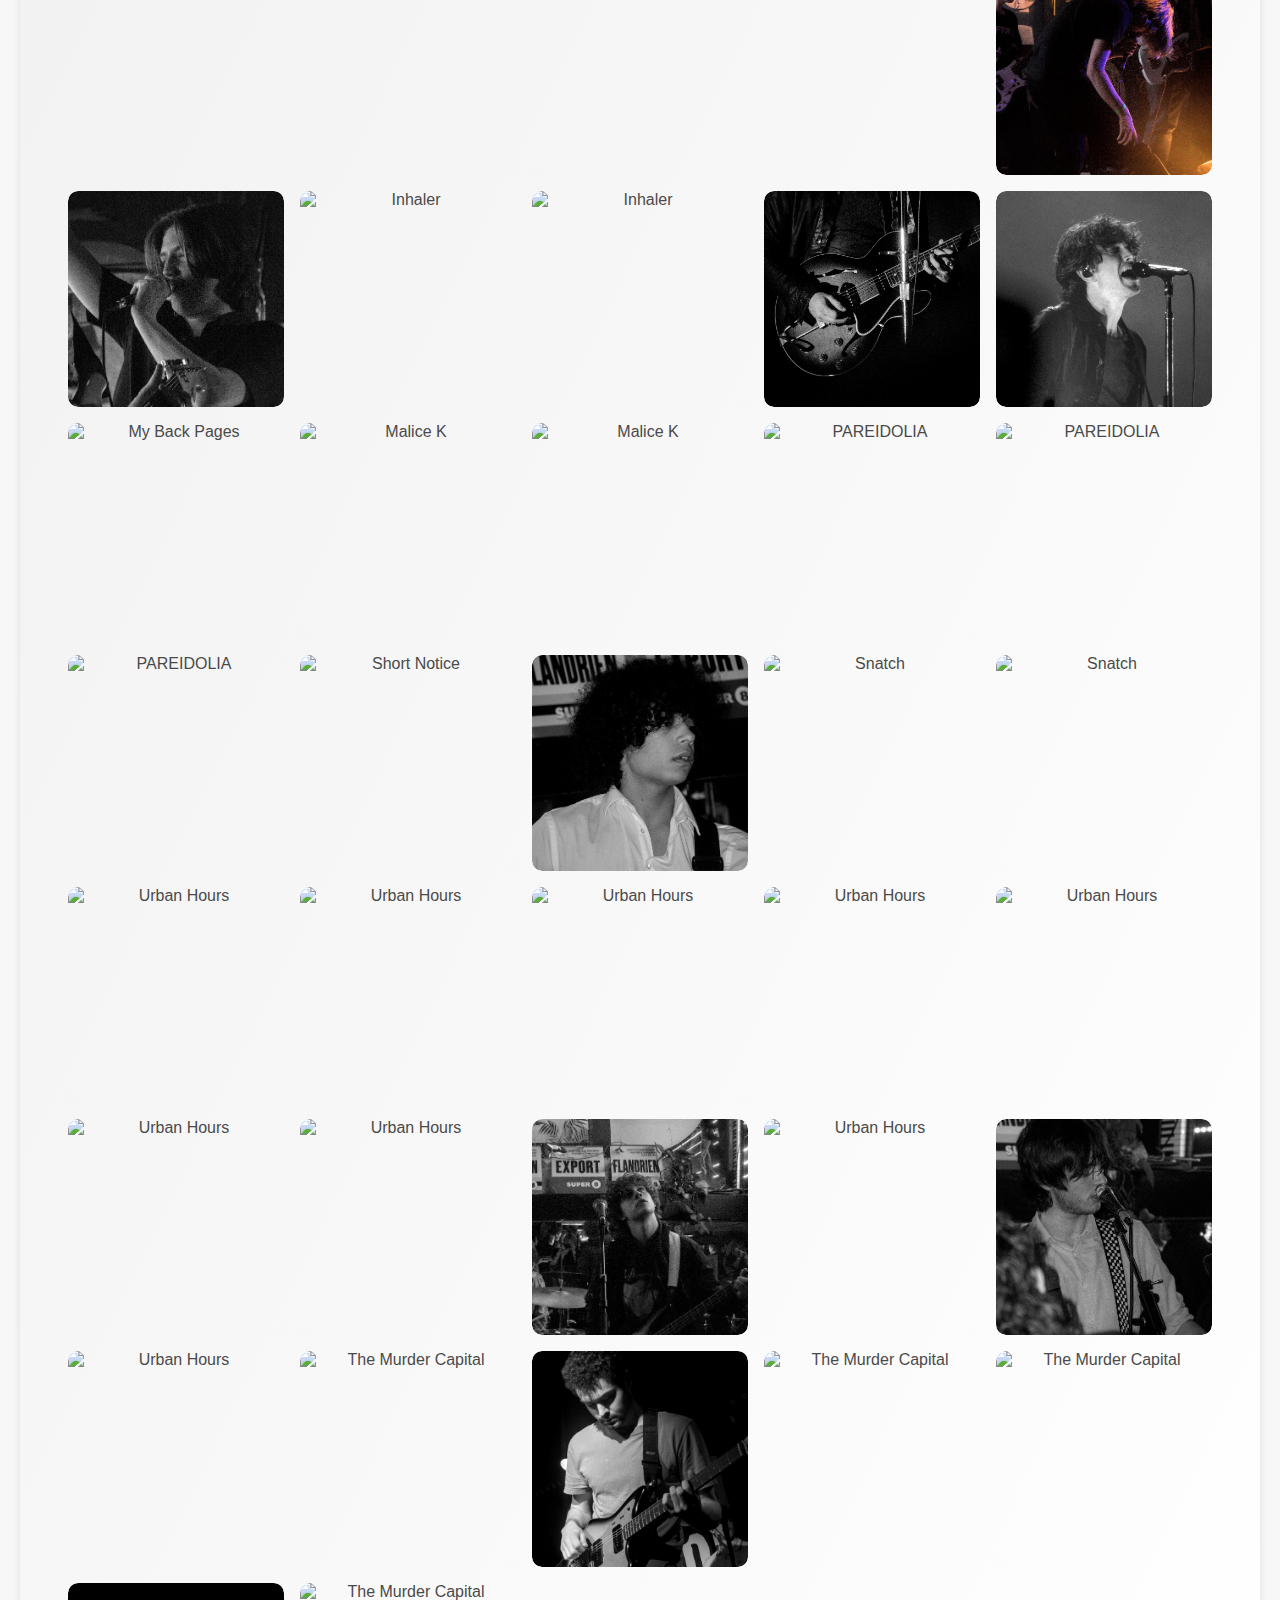
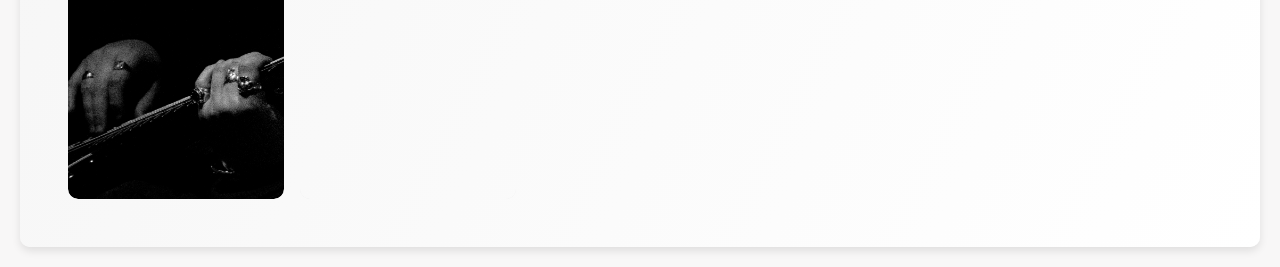
==== commit 16236fc6: "added images" ====
--- a/index.html
+++ b/index.html
@@ -7,12 +7,14 @@
     <link rel="stylesheet" href="css/styles.css">
     <link rel="preload" href="images/djcloseup8.jpg" as="image">
     <link rel="preload" href="images/URBAN13.jpg" as="image">
-    <link rel="preload" href="images/TMC17.jpg" as="image">
     <link rel="preload" href="images/fontaines10_01.jpg" as="image">
     <link rel="preload" href="images/INHALER8.jpg" as="image">
     <link rel="preload" href="images/GAMBADOS25.jpg" as="image">
     <link rel="preload" href="images/INHALER9.jpg" as="image">
     <link rel="preload" href="images/MK3.jpg" as="image">
+    <link rel="preload" href="images/MK3.jpg" as="image">
+    <link rel="preload" href="images/TMC17.jpg" as="image">
+    
 </head>
 <body>
     <header>
@@ -34,6 +36,7 @@
         <div class="image image5"></div>
         <div class="image image6"></div>
         <div class="image image7"></div>
+        <div class="image image8"></div>
     </div>
     
     <!-- Portfolio Section -->
--- a/css/styles.css
+++ b/css/styles.css
@@ -215,6 +215,10 @@
     background-image: url('../images/MK3.jpg');
     opacity: 0;
 }
+.image8 {
+    background-image: url('../images/TMC17.jpg');
+    opacity: 0;
+}
 /* Add the preloading styles here */
 .image[data-loaded="true"] {
     opacity: 1;
@@ -472,6 +476,9 @@
     .image7 {
         background-position: center 40%; /* Adjust for tablets */
     }
+    .image8 {
+        background-position: center 40%; /* Adjust for tablets */
+    }
 }
 
 @media (max-width: 768px) {
@@ -494,6 +501,9 @@
         background-position: center bottom; /* Adjust for mobile phones */
     }
     .image7 {
+        background-position: center bottom; /* Adjust for mobile phones */
+    }
+    .image8 {
         background-position: center bottom; /* Adjust for mobile phones */
     }
 }
@@ -520,6 +530,10 @@
     .image7 {
         background-position: center 40%; /* Adjust for landscape orientation */
     }
+    .image8 {
+        background-position: center 40%; /* Adjust for landscape orientation */
+    }
+
 }
 
 @media (min-width: 1200px) {
@@ -544,6 +558,9 @@
     .image7 {
         background-position: center 40%; /* Adjust for tablets */
     }
+    .image8 {
+        background-position: center 40%; /* Adjust for tablets */
+    }
 }
 
 
